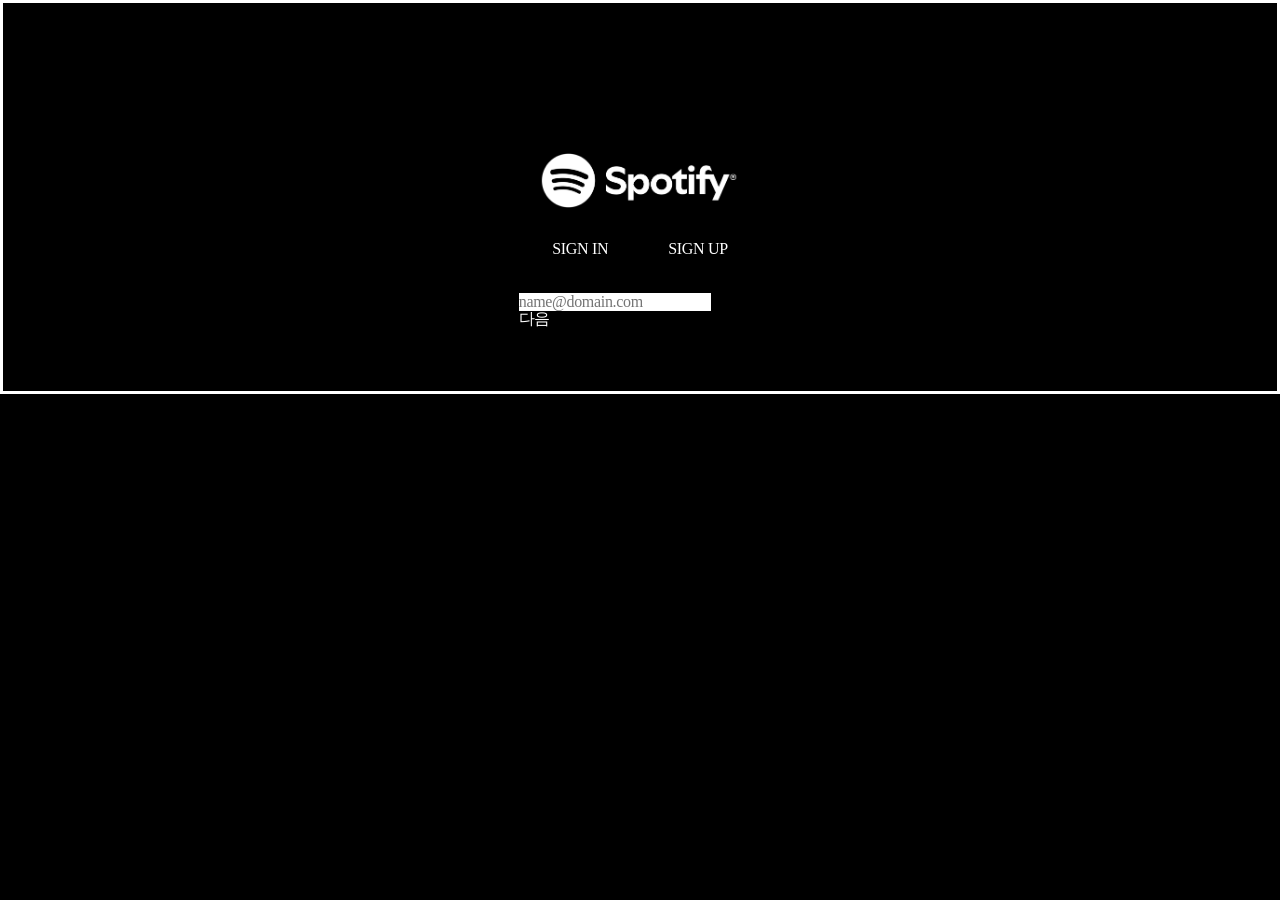
==== join.html @ 47322b40 "스포티파이 로그인, 가입 HTML 완성 ,CSS 중간단계" ====
<!DOCTYPE html>
<html lang="ko">
<head>
    <meta charset="UTF-8">
    <meta name="viewport" content="width=device-width, initial-scale=1.0">
    <meta name="keywords" content="">
    <meta name="description" content="">
    <title>Join | spotify</title><!-- 현재사이트명 | 사이트명 -->
    <link rel="shortcut icon" href="./images/Spotify_icon.png" type="image/x-icon">
    <link rel="stylesheet" href="./styles/reset.css">
    <link rel="stylesheet" href="./styles/join.css">
    <script src="./scripts/join.js"></script>
</head>
<body>
    <div id="wrap">
        <main>
            <h1><a href="#"><img src="./images/spotify-logo 3.png" alt="로고"></a></h1>
            <div class="tab_menu">
                <a href="./login.html" class="sign_in">SIGN IN</a>
                <a href="./join.html" class="sign_up active">SIGN UP</a>
            </div>
            <form action="#" method="post" name="join_frm"><!-- form:post -->
                <fieldset class="email"><!-- firldset*3>legend -->
                    <legend>이메일 주소 직접 입력가입</legend>
                    <h2>이메일주소</h2>
                    <p><input type="text" name="user_email" id="user_email" autofocus placeholder="name@domain.com"></p>
                    <!-- p로 묶은 이유? input이 인라인이라 블록하고 형제가 될 수 없기 때문 -->
                    <!-- type=email, type=text 모두 맞음. 좀더 의미적으로 연관된 대상선택을 권장함. -->
                    <!-- autofocus 속성은 html 한페이지당 딱 한번만 사용하기 -->
                    <p><button type="button" id="email_next_btn">다음</button></p>
                </fieldset>
                <fieldset class="or_join">
                <legend>구글, 애플가입</legend>
                    <p>또는</p>
                    <a href="https:google.com" class="google">google로 가입하기</a>
                    <!-- p+a가 될수있는 이유? a는 HTML에선 블록으로 처리 가능, css에선 인라인취급 -->
                    <!-- 외부 업체는 절대경로 htps:// 연결하기 -->
                    <a href="https:apple.com" class="apple">apple로 가입하기</a>
                </fieldset>
            </form>
            <!-- 아래 p, a는 왜 form태그 밖인가? -> 서버전송 목적이 아닌 단순 이동링크이기 때문, -->
            <div class="bottom">
                <p>이미 계정이 있나요?</p>
                <a href="./login.html" class="login_link">로그인</a>
            </div>
        </main>
    </div>
</body>
</html>
---- styles/join.css ----
/* join.css */
body {background-color: black;}
#wrap {
    border: solid #FFF;
    display:flex;
    flex-flow:row nowrap;
    justify-content:center;
    padding: 150px 0 0 0;
}
#wrap main {
}
#wrap main h1 {
    width: 200px;
}
#wrap main h1 img {
    width: 100%;
    margin: 0 20px;
}
#wrap main .tab_menu{
    margin:30px 0 20px;
    display: flex;
    flex-flow:row nowrap;
    justify-content: center;
    gap:60px
}
#wrap main .tab_menu a{
    color: #FFF;
}
#wrap main .tab menu .sign_in {}
#wrap main .tab menu .avtive {
    border-bottom: 2px solid #1ED760;;
}
#wrap main .email{}
#wrap main .email h2{
}    
#wrap main .email #user_email {}
#wrap main .email #email_next_btn {
    color:#FFF
}
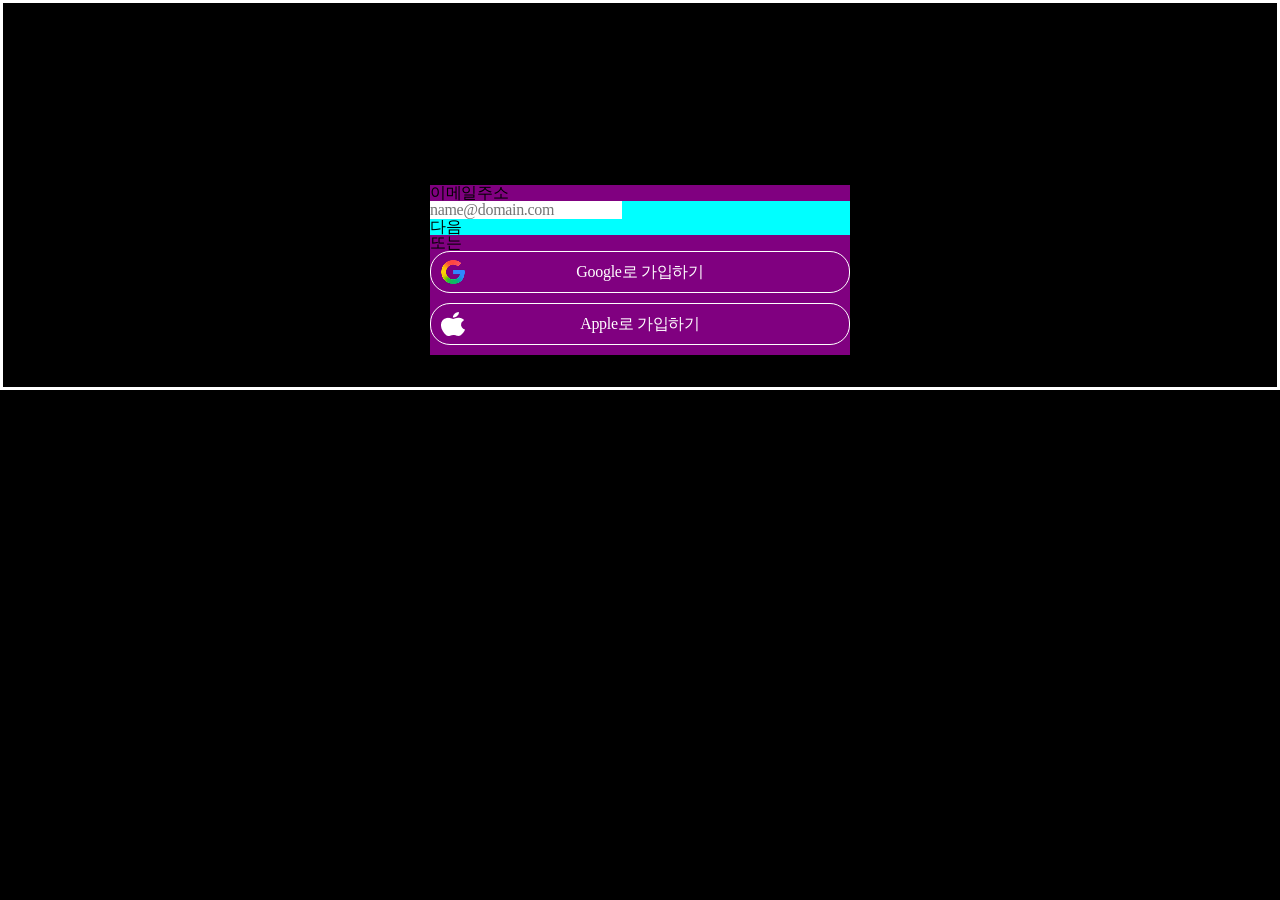
==== commit e9591c00: "로그인상태유지" ====
--- a/join.html
+++ b/join.html
@@ -5,44 +5,43 @@
     <meta name="viewport" content="width=device-width, initial-scale=1.0">
     <meta name="keywords" content="">
     <meta name="description" content="">
-    <title>Join | spotify</title><!-- 현재사이트명 | 사이트명 -->
-    <link rel="shortcut icon" href="./images/Spotify_icon.png" type="image/x-icon">
+    <title>회원가입 | spotify</title>
+    <link rel="shortcut icon" href="./images/spotify_logo_without_text.svg.webp" type="image/x-icon">
     <link rel="stylesheet" href="./styles/reset.css">
     <link rel="stylesheet" href="./styles/join.css">
-    <script src="./scripts/join.js"></script>
+    <script src="./scripts/join.js" defer></script>
 </head>
 <body>
+    </div>
     <div id="wrap">
         <main>
-            <h1><a href="#"><img src="./images/spotify-logo 3.png" alt="로고"></a></h1>
-            <div class="tab_menu">
+            <h1><a href="./index.html"><img src="./images/Logo.png.png" alt=""></a></h1>
+            <div class="tap_menu">
                 <a href="./login.html" class="sign_in">SIGN IN</a>
-                <a href="./join.html" class="sign_up active">SIGN UP</a>
+                <a href="./login.html" class="active sign_up">SIGN UP</a>
             </div>
-            <form action="#" method="post" name="join_frm"><!-- form:post -->
-                <fieldset class="email"><!-- firldset*3>legend -->
+            <form action="" method="post" name="join_frm"><!-- form:post -->
+                <fieldset class="email_join"><!-- fieldset*2>legend -->
                     <legend>이메일 주소 직접 입력가입</legend>
                     <h2>이메일주소</h2>
-                    <p><input type="text" name="user_email" id="user_email" autofocus placeholder="name@domain.com"></p>
-                    <!-- p로 묶은 이유? input이 인라인이라 블록하고 형제가 될 수 없기 때문 -->
+                    <p><input type="email" name="user_email" id="" placeholder="name@domain.com" autofocus></p>
+                    <!-- p 묶은 이유? input이 인라인이라 블록하고 형제가 될수 없기 때문 -->
                     <!-- type=email, type=text 모두 맞음. 좀더 의미적으로 연관된 대상선택을 권장함. -->
                     <!-- autofocus 속성은 html 한페이지당 딱 한번만 사용하기 -->
                     <p><button type="button" id="email_next_btn">다음</button></p>
                 </fieldset>
                 <fieldset class="or_join">
-                <legend>구글, 애플가입</legend>
+                    <legend>구글, 애플 가입</legend>
                     <p>또는</p>
-                    <a href="https:google.com" class="google">google로 가입하기</a>
-                    <!-- p+a가 될수있는 이유? a는 HTML에선 블록으로 처리 가능, css에선 인라인취급 -->
-                    <!-- 외부 업체는 절대경로 htps:// 연결하기 -->
-                    <a href="https:apple.com" class="apple">apple로 가입하기</a>
+                    <a href="https://google.com/login" class="google">Google로 가입하기</a>
+                    <!-- p+a가 될수있는 이유? a는 HTML에선 블록으로 처리 가능. CSS에서는 인라인취급 -->
+                    <!-- 외부 업체는 절대경로 https:// 로 연결하기 -->
+                    <a href="https://apple.com/login" class="apple">Apple로 가입하기</a>
                 </fieldset>
             </form>
-            <!-- 아래 p, a는 왜 form태그 밖인가? -> 서버전송 목적이 아닌 단순 이동링크이기 때문, -->
-            <div class="bottom">
-                <p>이미 계정이 있나요?</p>
-                <a href="./login.html" class="login_link">로그인</a>
-            </div>
+            <!-- 아래 p,a는 왜 form태그 밖인가? 서버전송 목적이 아닌 단순 이동링크이기 때문.-->
+            <p>이미 계정이 있나요?</p>
+            <a href="./login.html" class="login_link">로그인</a>
         </main>
     </div>
 </body>
--- a/styles/join.css
+++ b/styles/join.css
@@ -8,13 +8,14 @@
     padding: 150px 0 0 0;
 }
 #wrap main {
+    width: 420px;
 }
 #wrap main h1 {
     width: 200px;
 }
 #wrap main h1 img {
     width: 100%;
-    margin: 0 20px;
+    margin: 0 110px;
 }
 #wrap main .tab_menu{
     margin:30px 0 20px;
@@ -23,17 +24,69 @@
     justify-content: center;
     gap:60px
 }
-#wrap main .tab_menu a{
-    color: #FFF;
+#wrap main .tab_menu * {color: #FFF;}
+#wrap main .tab_menu .sign_in {
 }
-#wrap main .tab menu .sign_in {}
-#wrap main .tab menu .avtive {
-    border-bottom: 2px solid #1ED760;;
+#wrap main .tab_menu .active {
+    /* border-bottom: 2px solid #1ED760; */
+    position:relative;
 }
+#wrap main .tab_menu .active::after {
+    content:''; display:block;
+    width: 80%; height:2px;
+    /* background-color: aqua; */
+    background:linear-gradient(90deg, transparent, #1Ed760, transparent);
+    position:absolute; left:10%; bottom:-10px;
+}
+#wrap main .tab_menu .active::before {
+    content:''; display:block;
+    width: 100%; height:50%;
+    position:absolute; left:0;bottom:0; z-index:-1;
+    background-color: rgba(255,255,0,0.8);
+}
+
 #wrap main .email{}
 #wrap main .email h2{
 }    
 #wrap main .email #user_email {}
 #wrap main .email #email_next_btn {
     color:#FFF
+}
+/* 가입 양식 */
+#wrap main form[name*=join] {
+    background-color: purple;
+}
+/* ----------------   이메일주소입력 */
+
+
+#wrap main form[name*=join] .email {}
+#wrap main form[name*=join] .email_join {}
+#wrap main form[name*=join] .email_join h2 {}
+#wrap main form[name*=join] .email_join p {
+    background-color: aqua;
+    
+}
+#wrap main form[name*=join] .email_join p #user_email {
+    background-color: lime;
+    width: 420px; height:40px;
+}
+#wrap main form[name*=join] .email_join p #email_next_btn {}
+
+/* 구글, 애플로 가입하기 */
+#wrap main form[name*=join] .or_join .google {
+    background-image:url(../images/구글.png);
+}
+#wrap main form[name*=join] .or_join .apple {
+    background-image:url(../images/Vector.png);
+}
+#wrap main form[name*=join] .or_join a[href*=http] {}
+#wrap main form[name*=join] .or_join a[class*=le] {}
+#wrap main form[name*=join] .or_join a {
+    background-repeat:no-repeat;
+    border:1px solid #fff; color:#fff;
+    border-radius:20px;
+    display:block; line-height:40px;
+    text-align: center;
+    background-position: 10px center;
+    margin-bottom:10px;
 }
